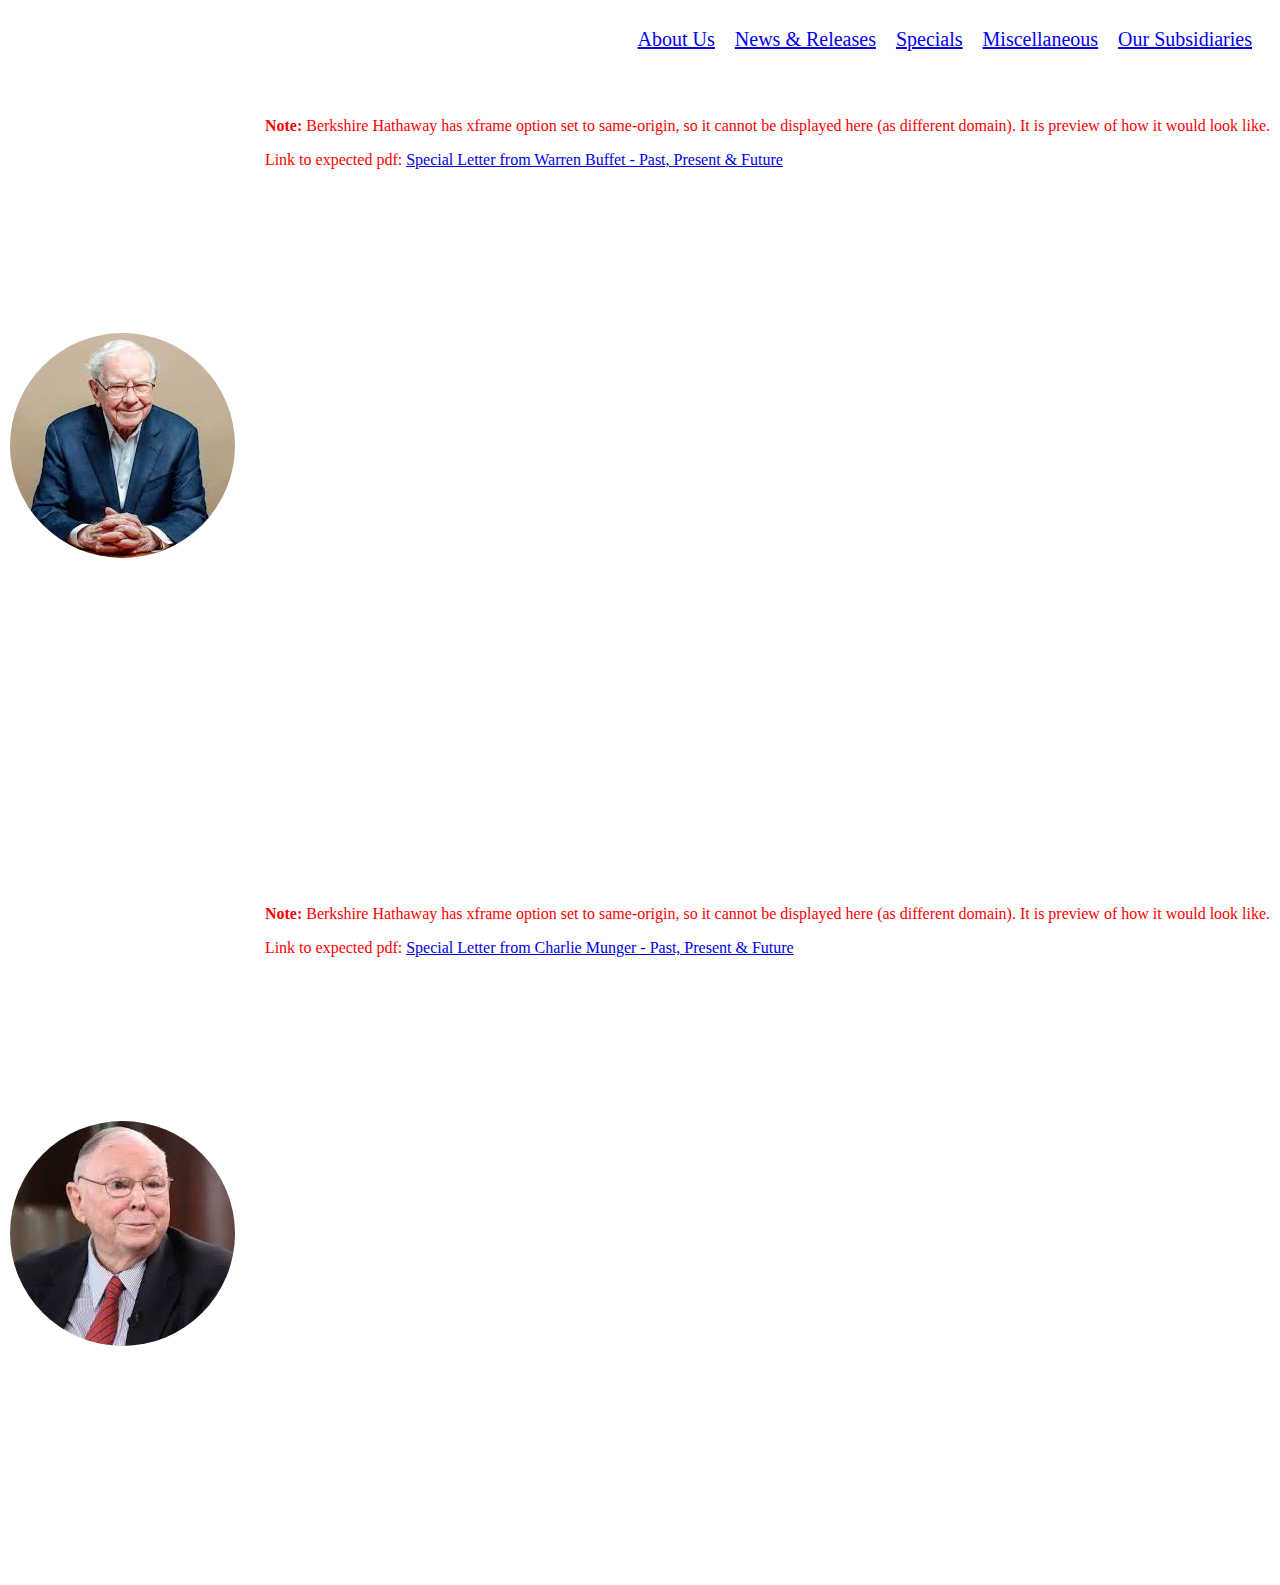
==== lettersPPF/index.html @ b9f32e93 "letterPPF" ====
<!DOCTYPE html>
<html lang="en">
<head>
    <meta charset="UTF-8">
    <meta name="viewport" content="width=device-width, initial-scale=1.0">
    <title>Special Letters from Warren & Charlie RE:Past, Present and Future</title>
    <link rel="stylesheet" href="style.css">
    <script src="script.js" defer></script>
</head>
<body>
    <nav>
        <a href="../"><img src="../assets/logo.png" draggable="false" width="300px" alt=""></a>
        <div class="hamburger" onclick="toggleMenu()">
            <div></div>
            <div></div>
            <div></div>
        </div>
        <ul class="menu">
            <li><a href="../#about">About Us</a></li>
            <li><a href="../#newsSection">News & Releases</a></li>
            <li><a href="../#specialSection">Specials</a></li>
            <li><a href="../#misc">Miscellaneous</a></li>
            <li><a href="../#subsidiaries">Our Subsidiaries</a></li>
        </ul>
    </nav>

    <div class="container" style="margin-top: 30px;">

        <div id="warren">
            <img src="../assets/warren.jpeg" id="warrenImg" alt="">
            <div class="pdfPopup">
                <div>
                    <p><b>Note: </b>Berkshire Hathaway has xframe option set to same-origin, so it cannot be displayed here (as different
                        domain). It is preview of how it would look like.</p>
                    <p>Link to expected pdf: <a href="https://www.berkshirehathaway.com/SpecialLetters/WEB%20past%20present%20future%202014.pdf" target="_blank">Special Letter from Warren Buffet - Past, Present & Future</a></p>
                </div>
                <object data="mypdf.pdf" type="application/pdf" frameborder="0" width="100%" height="100%">
                    <embed src="https://drive.google.com/file/d/1753NvpakdQmps9n6lCSQnz-s_Xr8FWEO/preview?usp=share_link"
                        width="100%" height="600px" style="border-radius: 20px;" />
                </object>
            </div>
        </div>
        <div id="charlie">
            <img src="../assets/charlie.jpeg" id="charlieImg" alt="">
            <div class="pdfPopup">
                <div>
                    <p><b>Note: </b>Berkshire Hathaway has xframe option set to same-origin, so it cannot be displayed here (as different
                        domain). It is preview of how it would look like.</p>
                    <p>Link to expected pdf: <a href="https://www.berkshirehathaway.com/SpecialLetters/CTM%20past%20present%20future%202014.pdf" target="_blank">Special Letter from Charlie Munger - Past, Present & Future</a></p>
                </div>
                <object data="mypdf.pdf" type="application/pdf" frameborder="0" width="100%" height="100%">
                    <embed src="https://drive.google.com/file/d/1753NvpakdQmps9n6lCSQnz-s_Xr8FWEO/preview?usp=share_link"
                        width="100%" height="600px" style="border-radius: 20px;"  />
                </object>
            </div>
        </div>
    </div>
</body>
</html>
---- lettersPPF/style.css ----
nav {
    display: flex;
    align-items: center;
    justify-content: space-between;
    padding: 0 20px;
    position: relative;
    z-index: 10;
}

nav ul {
    list-style-type: none;
    display: flex;
    gap: 20px;
    font-size: 20px;
}

.hamburger {
    display: none;
    flex-direction: column;
    gap: 5px;
    cursor: pointer;
}

.hamburger div {
    width: 25px;
    height: 3px;
    background-color: black;
}

@media only screen and (max-width: 768px) {
    nav ul {
        display: none;
        flex-direction: column;
        position: absolute;
        top: 50px;
        right: 20px;
        background: white;
        padding: 10px;
        box-shadow: 0px 4px 6px rgba(0, 0, 0, 0.1);
    }

    .hamburger {
        display: flex;
    }

    .menu.show {
        display: flex;
    }
}

#warrenImg{
    border-radius: 50%;
}
#charlieImg{
    border-radius: 50%;
}
.container{
    display: flex;
    flex-direction: column;
    gap: 100px;
    align-items: center;
}
#warren, #charlie{
    display: flex;
    align-items: center;
    gap: 30px;
}
.pdfPopup{
    color: red;
}
@media only screen and (max-width: 500px) {
    #charlie, #warren{
        flex-direction: column;
    }
}
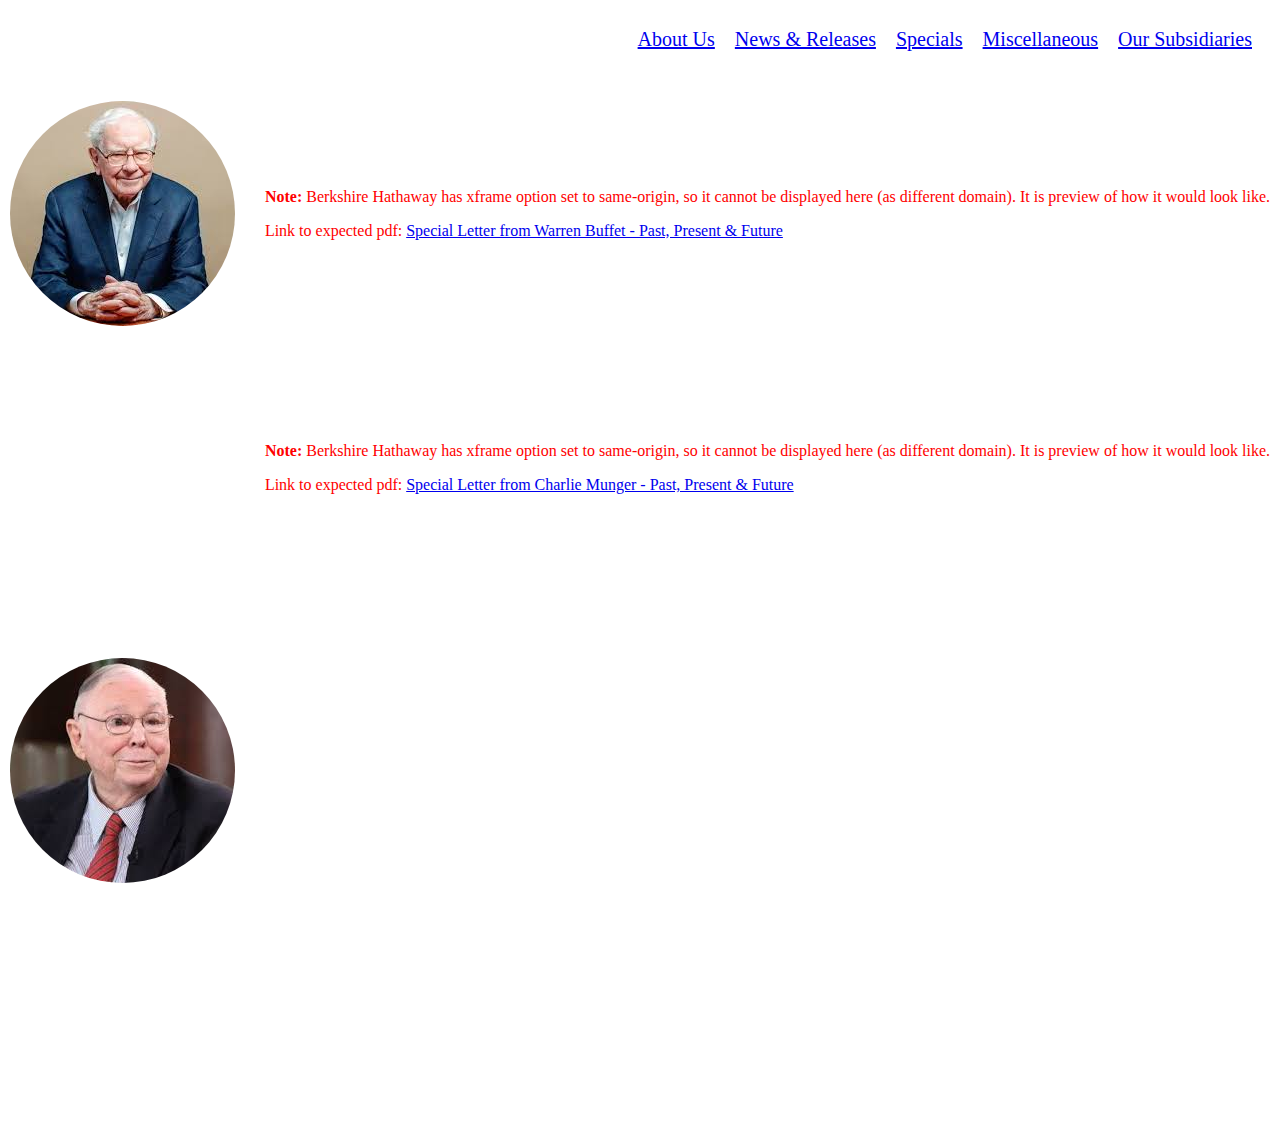
==== commit 0b861b4e: "commit" ====
--- a/lettersPPF/index.html
+++ b/lettersPPF/index.html
@@ -34,9 +34,9 @@
                         domain). It is preview of how it would look like.</p>
                     <p>Link to expected pdf: <a href="https://www.berkshirehathaway.com/SpecialLetters/WEB%20past%20present%20future%202014.pdf" target="_blank">Special Letter from Warren Buffet - Past, Present & Future</a></p>
                 </div>
-                <object data="mypdf.pdf" type="application/pdf" frameborder="0" width="100%" height="100%">
-                    <embed src="https://drive.google.com/file/d/1753NvpakdQmps9n6lCSQnz-s_Xr8FWEO/preview?usp=share_link"
-                        width="100%" height="600px" style="border-radius: 20px;" />
+                <object data="../assets/mypdf.pdf" type="application/pdf" frameborder="0" width="100%" height="600px" style="border-radius: 20px;">
+                    <!-- <embed src="https://drive.google.com/file/d/1753NvpakdQmps9n6lCSQnz-s_Xr8FWEO/preview?usp=share_link"
+                        width="100%" height="600px" style="border-radius: 20px;"  /> -->
                 </object>
             </div>
         </div>
@@ -48,7 +48,7 @@
                         domain). It is preview of how it would look like.</p>
                     <p>Link to expected pdf: <a href="https://www.berkshirehathaway.com/SpecialLetters/CTM%20past%20present%20future%202014.pdf" target="_blank">Special Letter from Charlie Munger - Past, Present & Future</a></p>
                 </div>
-                <object data="mypdf.pdf" type="application/pdf" frameborder="0" width="100%" height="100%">
+                <object data="https://drive.google.com/file/d/1753NvpakdQmps9n6lCSQnz-s_Xr8FWEO/preview?usp=share_link" type="application/pdf" frameborder="0" width="100%" height="600px" style="border-radius: 20px;">
                     <embed src="https://drive.google.com/file/d/1753NvpakdQmps9n6lCSQnz-s_Xr8FWEO/preview?usp=share_link"
                         width="100%" height="600px" style="border-radius: 20px;"  />
                 </object>
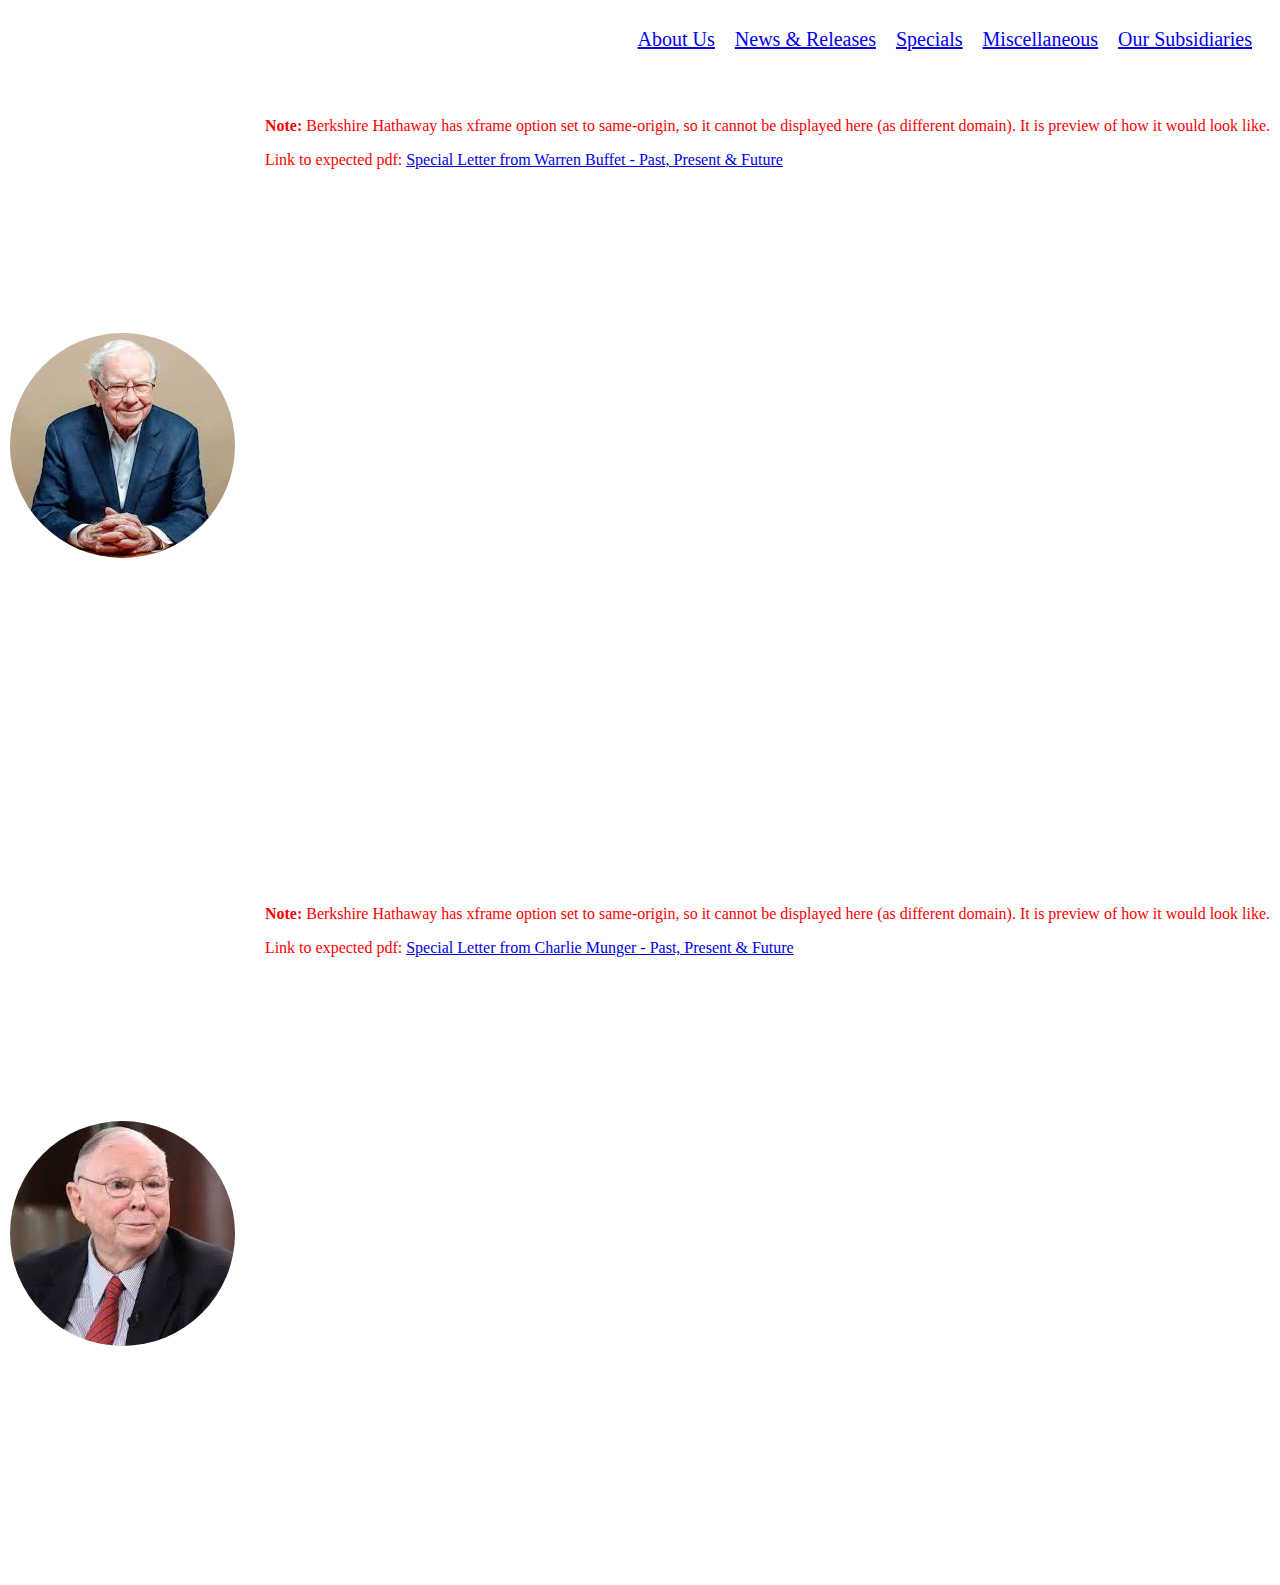
==== commit 5d02cc61: "Commit" ====
--- a/lettersPPF/index.html
+++ b/lettersPPF/index.html
@@ -3,6 +3,7 @@
 <head>
     <meta charset="UTF-8">
     <meta name="viewport" content="width=device-width, initial-scale=1.0">
+    <meta http-equiv="Content-Security-Policy" content="default-src *; style-src 'self' 'unsafe-inline'; script-src 'self' 'unsafe-inline' 'unsafe-eval' http://www.google.com">
     <title>Special Letters from Warren & Charlie RE:Past, Present and Future</title>
     <link rel="stylesheet" href="style.css">
     <script src="script.js" defer></script>
@@ -34,10 +35,16 @@
                         domain). It is preview of how it would look like.</p>
                     <p>Link to expected pdf: <a href="https://www.berkshirehathaway.com/SpecialLetters/WEB%20past%20present%20future%202014.pdf" target="_blank">Special Letter from Warren Buffet - Past, Present & Future</a></p>
                 </div>
-                <object data="../assets/mypdf.pdf" type="application/pdf" frameborder="0" width="100%" height="600px" style="border-radius: 20px;">
-                    <!-- <embed src="https://drive.google.com/file/d/1753NvpakdQmps9n6lCSQnz-s_Xr8FWEO/preview?usp=share_link"
-                        width="100%" height="600px" style="border-radius: 20px;"  /> -->
+
+                <object data="https://drive.google.com/file/d/1753NvpakdQmps9n6lCSQnz-s_Xr8FWEO/preview?usp=share_link" type="application/pdf" frameborder="0" width="100%" height="600px" style="border-radius: 20px;">
+                    <embed src="https://drive.google.com/file/d/1753NvpakdQmps9n6lCSQnz-s_Xr8FWEO/preview?usp=share_link"
+                        width="100%" height="600px" style="border-radius: 20px;"  />
                 </object>
+
+                <!-- <object data="https://raw.githubusercontent.com/Harsh0707005/BerkshireHathaway-FrontendBattleR2/87e8ebc75a18671fe11f8b7c678f7996d575a27b/assets/mypdf.pdf" type="application/pdf" frameborder="0" width="100%" height="600px" style="border-radius: 20px;">
+                    <embed src="https://raw.githubusercontent.com/Harsh0707005/BerkshireHathaway-FrontendBattleR2/87e8ebc75a18671fe11f8b7c678f7996d575a27b/assets/mypdf.pdf"
+                        width="100%" height="600px" style="border-radius: 20px;"  />
+                </object> -->
             </div>
         </div>
         <div id="charlie">
